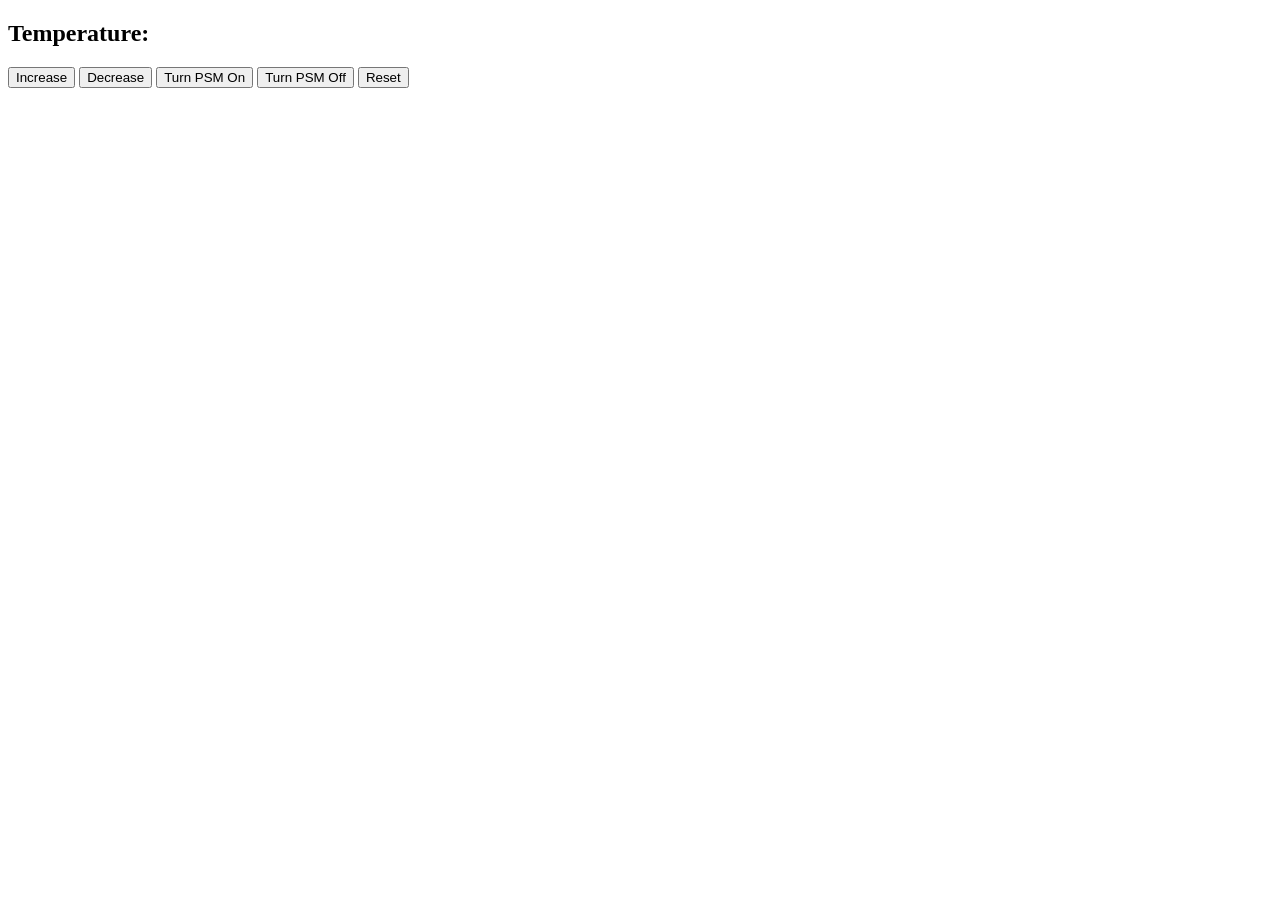
==== index.html @ 8dede503 "updates html sections" ====
<!doctype html>

<html>
  <head>
    <title>Thermostat</title>
    <script src="src/Thermostat.js"></script>
  </head>

  <body>
  <section> 
    <h1 id="temperature">Temperature: </h1>
    <h2 id="energy-usage"> </h2>
    <h2 id="psm-mode"> </h2>
    <p> 
    <button id="increase-temp">Increase</button>
    <button id="decrease-temp">Decrease</button>
    <button id="psm-on">Turn PSM On</button>
    <button id="psm-off">Turn PSM Off</button>
    <button id="reset">Reset</button>
    </p>
  </section>
  </body>
</html>
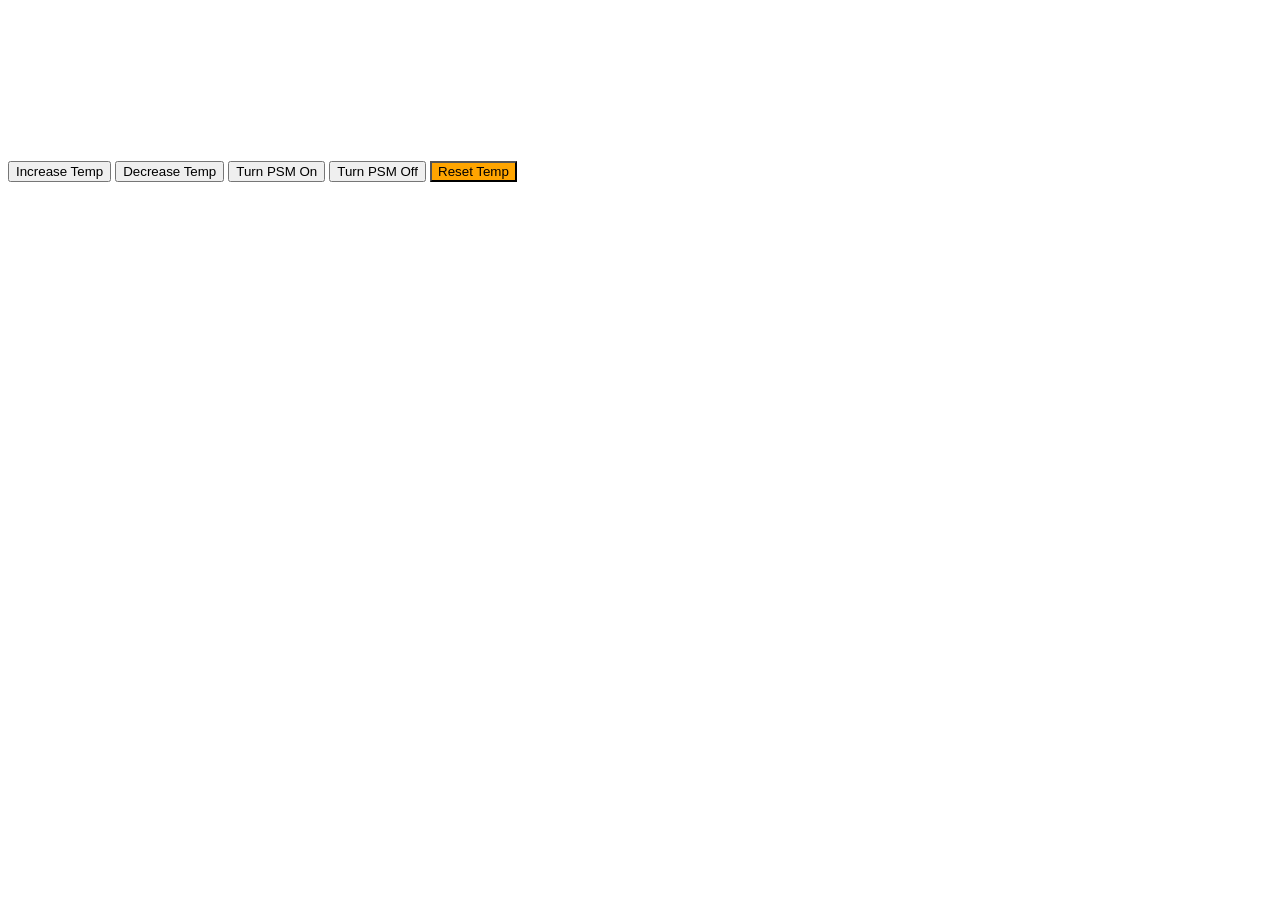
==== commit acc4464c: "adds jQuery document ready functions" ====
--- a/index.html
+++ b/index.html
@@ -4,19 +4,21 @@
   <head>
     <title>Thermostat</title>
     <script src="src/Thermostat.js"></script>
+    <script src="https://code.jquery.com/jquery-3.2.1.min.js"></script>
+    <script src="index.js"></script>
   </head>
 
   <body>
   <section> 
-    <h1 id="temperature">Temperature: </h1>
-    <h2 id="energy-usage"> </h2>
-    <h2 id="psm-mode"> </h2>
+    <h1 id="temperature"></h1>
+    <h2 id="energy-usage">Energy Usage: </h2>
+    <h2 id="psm-mode">PSM Mode: </h2>
     <p> 
-    <button id="increase-temp">Increase</button>
-    <button id="decrease-temp">Decrease</button>
+    <button id="increase-temp">Increase Temp</button>
+    <button id="decrease-temp">Decrease Temp</button>
     <button id="psm-on">Turn PSM On</button>
     <button id="psm-off">Turn PSM Off</button>
-    <button id="reset">Reset</button>
+    <button id="reset">Reset Temp</button>
     </p>
   </section>
   </body>
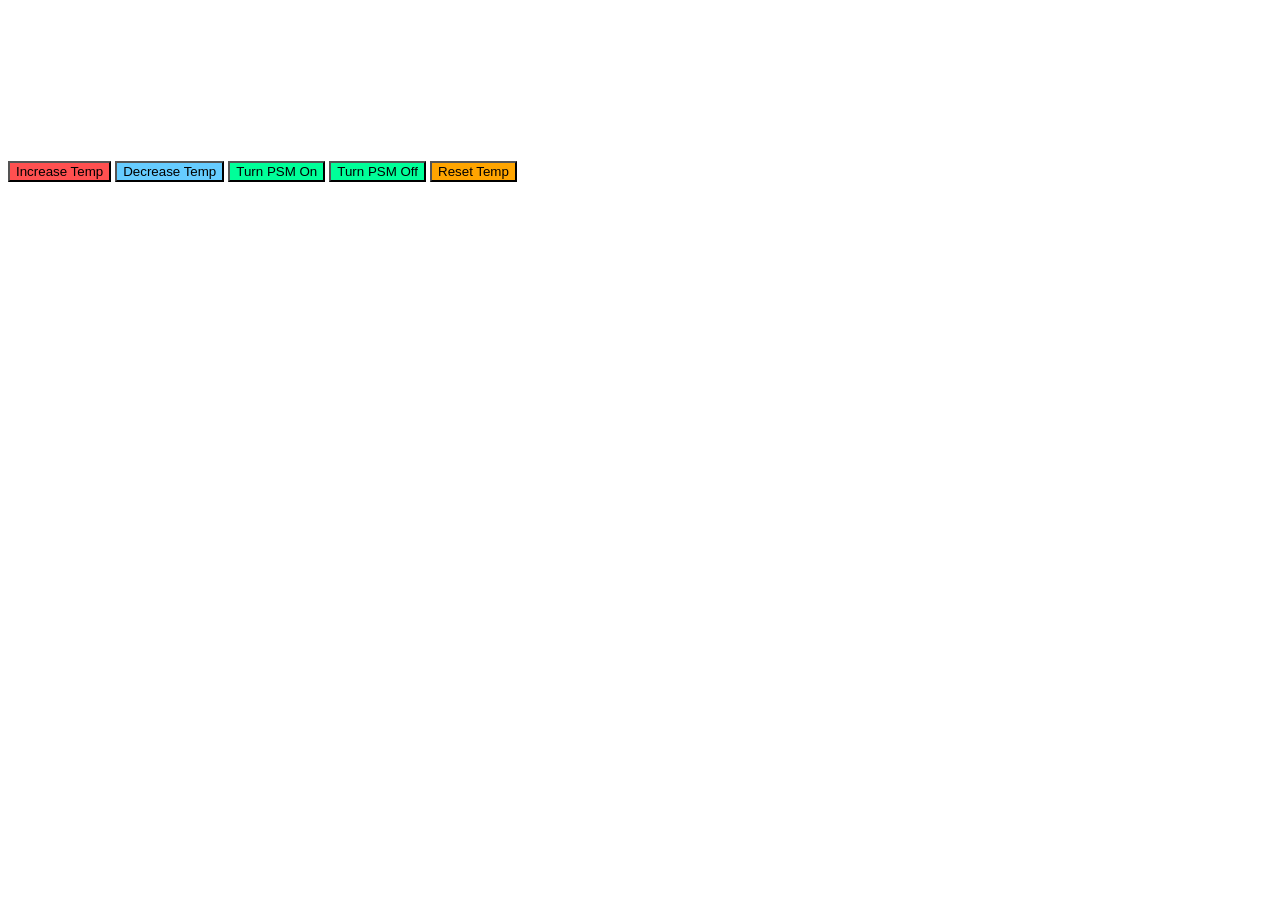
==== commit 4b73559e: "Fixes increaseTemp bug and adds increase and decrease buttons" ====
--- a/index.html
+++ b/index.html
@@ -11,8 +11,8 @@
   <body>
   <section> 
     <h1 id="temperature"></h1>
-    <h2 id="energy-usage">Energy Usage: </h2>
-    <h2 id="psm-mode">PSM Mode: </h2>
+    <h1 id="energy-usage">Energy Usage: </h1>
+    <h1 id="psm-mode">PSM Mode: </h1>
     <p> 
     <button id="increase-temp">Increase Temp</button>
     <button id="decrease-temp">Decrease Temp</button>
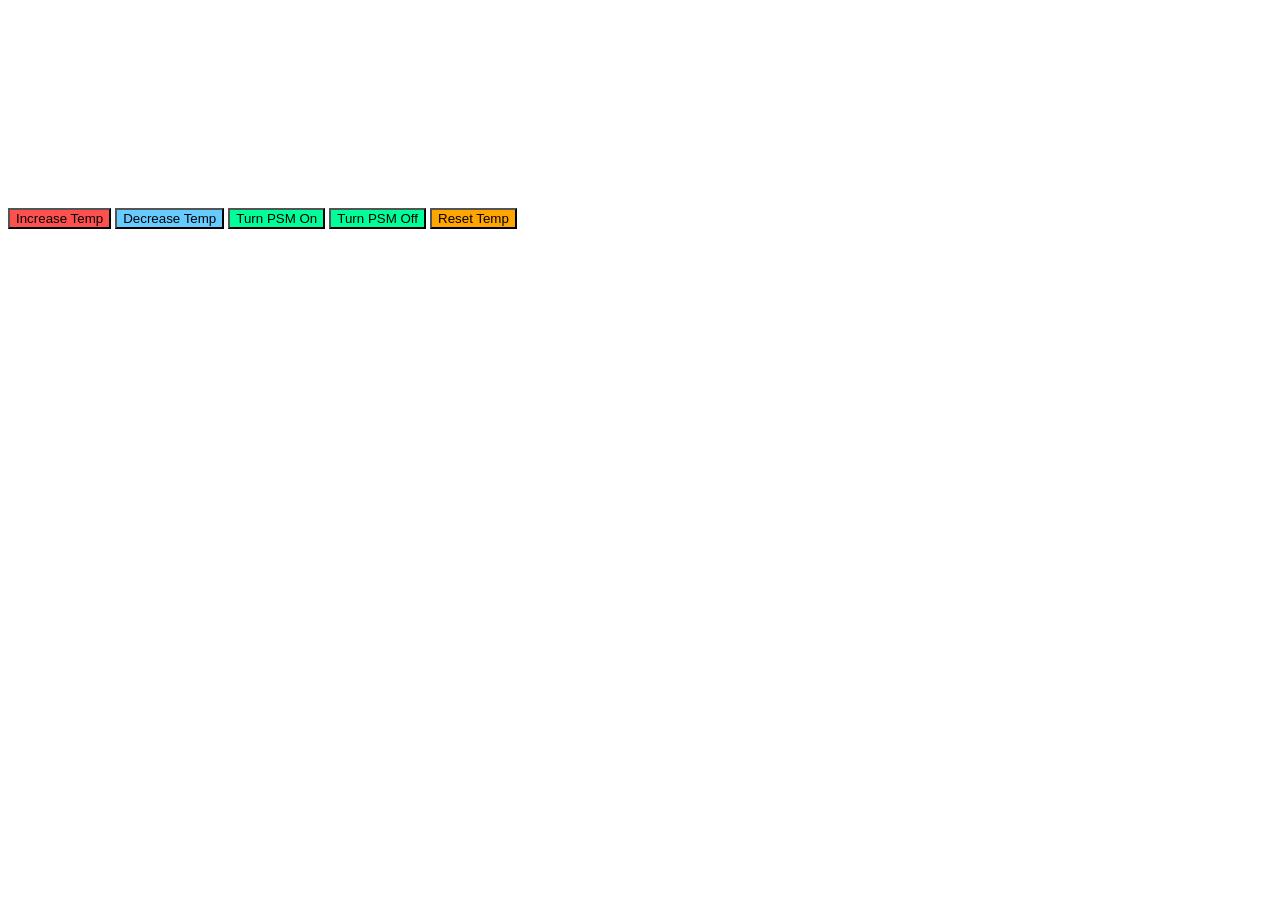
==== commit c2403acf: "adds reset and psm button functionality, refactored update temp function" ====
--- a/index.html
+++ b/index.html
@@ -11,8 +11,8 @@
   <body>
   <section> 
     <h1 id="temperature"></h1>
-    <h1 id="energy-usage">Energy Usage: </h1>
-    <h1 id="psm-mode">PSM Mode: </h1>
+    <h1 id="energy-usage"></h1>
+    <h1>PSM Mode:</h1><h1 id="psm-mode"></h1>
     <p> 
     <button id="increase-temp">Increase Temp</button>
     <button id="decrease-temp">Decrease Temp</button>
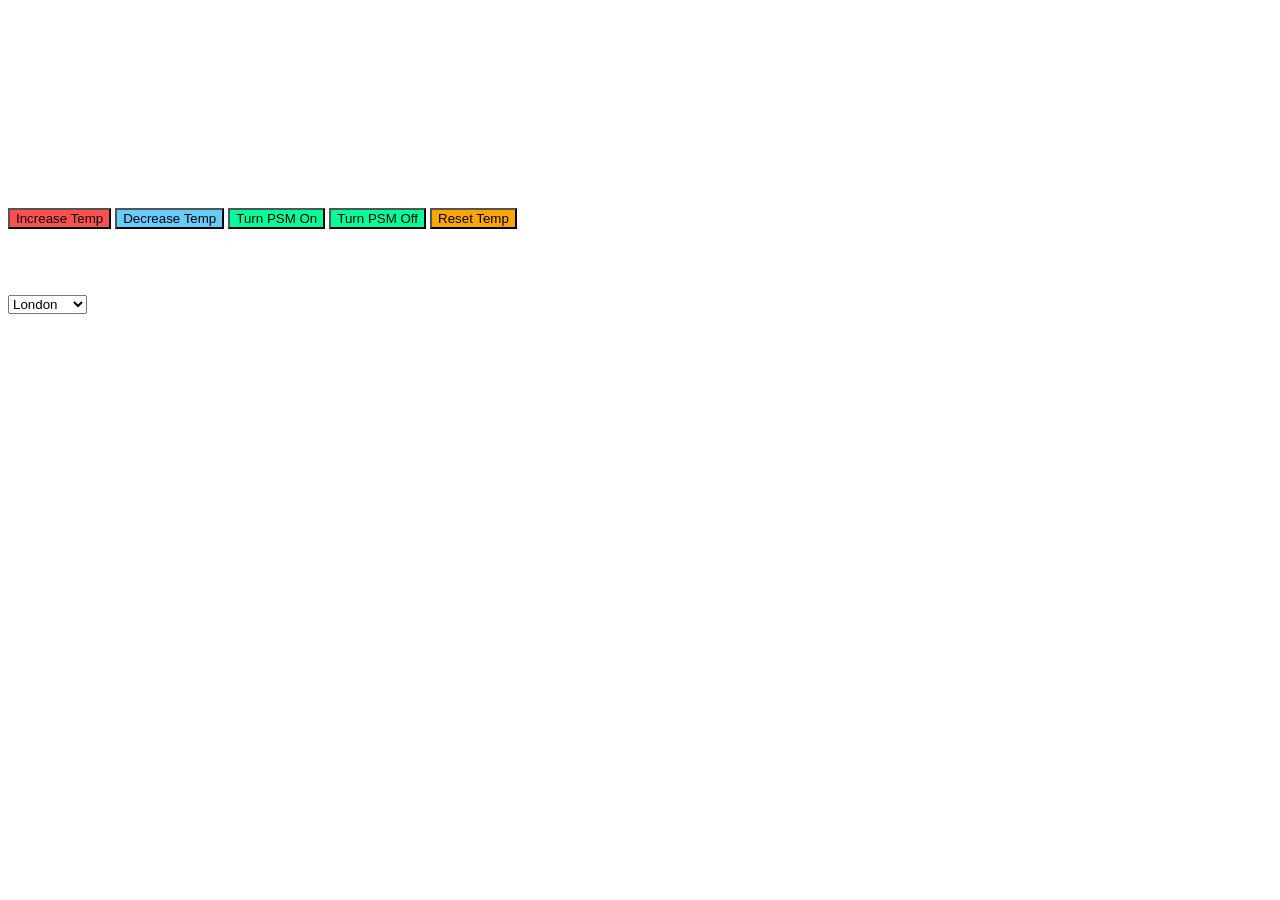
==== commit e2d20f49: "Adds openweathermap API and updates index.js to output weather" ====
--- a/index.html
+++ b/index.html
@@ -9,11 +9,11 @@
   </head>
 
   <body>
-  <section> 
+  <section>
     <h1 id="temperature"></h1>
     <h1 id="energy-usage"></h1>
     <h1>PSM Mode:</h1><h1 id="psm-mode"></h1>
-    <p> 
+    <p>
     <button id="increase-temp">Increase Temp</button>
     <button id="decrease-temp">Decrease Temp</button>
     <button id="psm-on">Turn PSM On</button>
@@ -21,5 +21,14 @@
     <button id="reset">Reset Temp</button>
     </p>
   </section>
+  <section>
+    <h1>Current temperature: <span id="current-temperature"></span></h1>
+    <select id="current-city">
+      <option value="london">London</option>
+      <option value="newyork">New York</option>
+      <option value="paris">Paris</option>
+      <option value="tokyo">Tokyo</option>
+    </select>
+  </section>
   </body>
 </html>
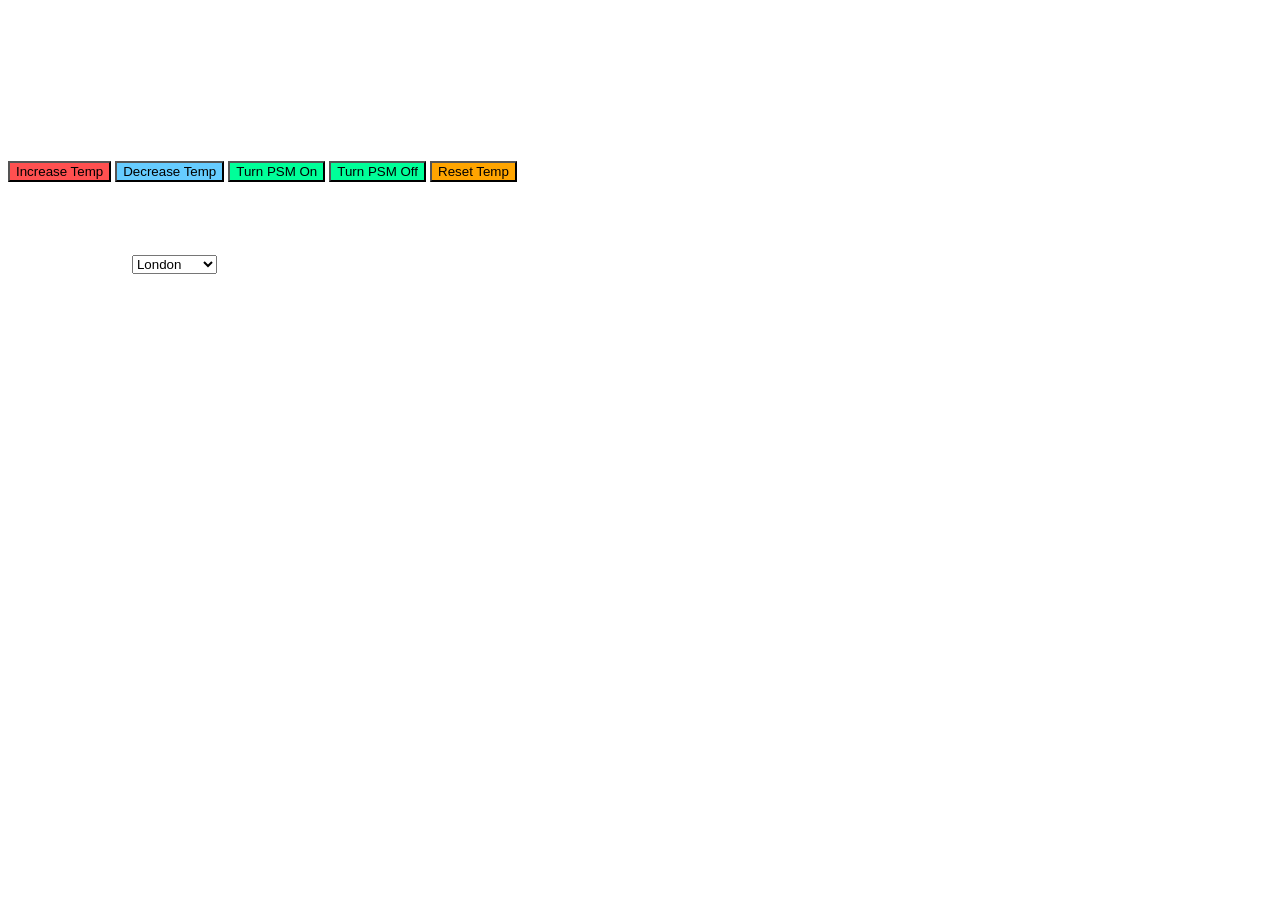
==== commit 0544ac99: "refactors interface for display weather function" ====
--- a/index.html
+++ b/index.html
@@ -10,9 +10,9 @@
 
   <body>
   <section>
-    <h1 id="temperature"></h1>
-    <h1 id="energy-usage"></h1>
-    <h1>PSM Mode:</h1><h1 id="psm-mode"></h1>
+    <h1>Set Temperature: <span id="temperature"></span>&deg;C</h1>
+    <h1>Energy Usage: <span id="energy-usage"></span></h1>
+    <h1>PSM Mode: <span id="psm-mode"></span></h1>
     <p>
     <button id="increase-temp">Increase Temp</button>
     <button id="decrease-temp">Decrease Temp</button>
@@ -22,13 +22,15 @@
     </p>
   </section>
   <section>
-    <h1>Current temperature: <span id="current-temperature"></span></h1>
+    <h1>Current temperature: <span id="current-temperature"></span>&deg;C</h1>
+    <h1>Select City: 
     <select id="current-city">
       <option value="london">London</option>
-      <option value="newyork">New York</option>
-      <option value="paris">Paris</option>
-      <option value="tokyo">Tokyo</option>
+      <option value="vancouver">Vancouver</option>
+      <option value="aukland">Auckland</option>
+      <option value="morocco">Morocco</option>
     </select>
+    </h1>
   </section>
   </body>
 </html>
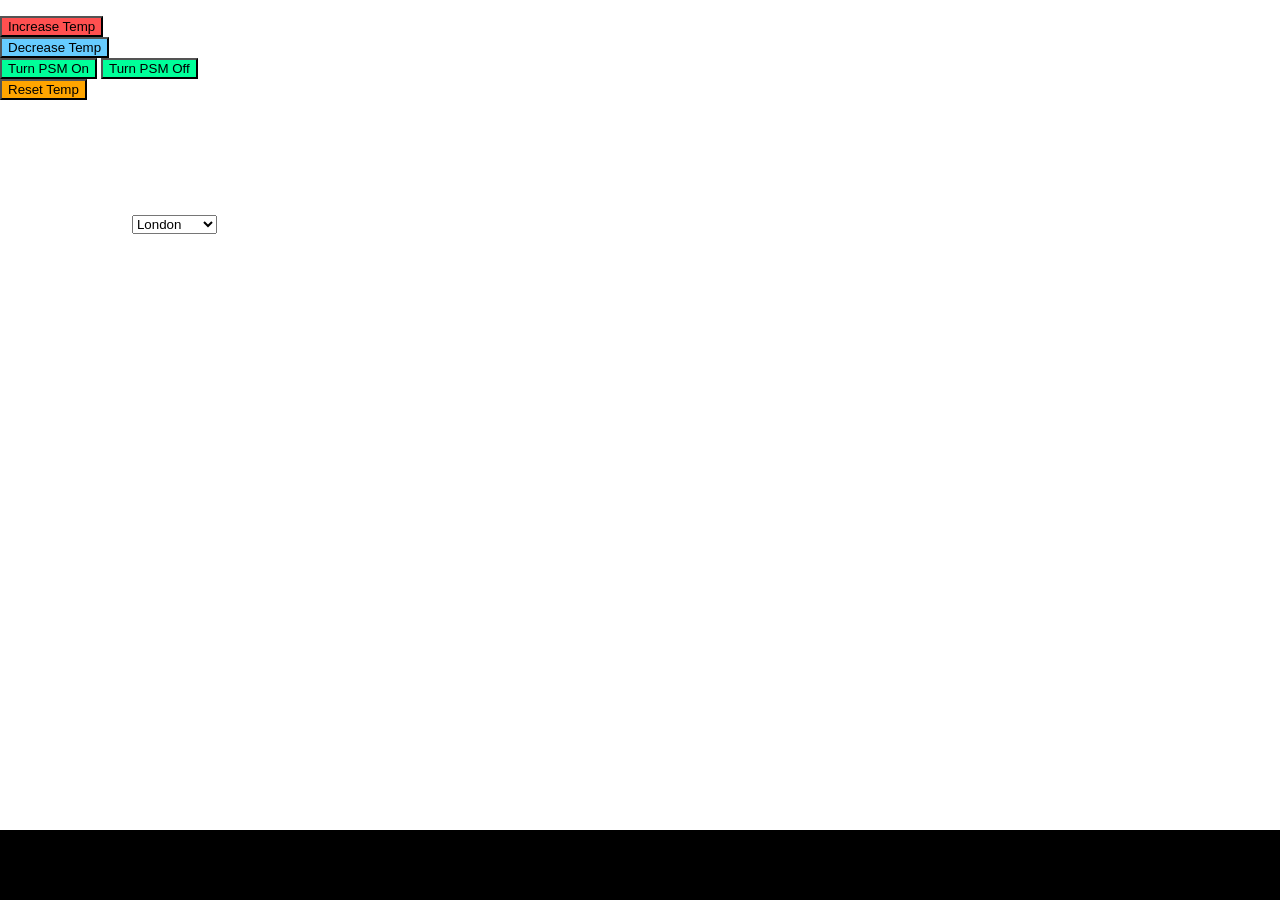
==== commit c3320530: "Adds css stylesheet" ====
--- a/index.html
+++ b/index.html
@@ -3,17 +3,18 @@
 <html>
   <head>
     <title>Thermostat</title>
+    <link rel="stylesheet" href="stylesheet.css">
     <script src="src/Thermostat.js"></script>
     <script src="https://code.jquery.com/jquery-3.2.1.min.js"></script>
     <script src="index.js"></script>
   </head>
 
   <body>
-  <section>
+  <section id="thermostat-settings">
     <h1>Set Temperature: <span id="temperature"></span>&deg;C</h1>
     <h1>Energy Usage: <span id="energy-usage"></span></h1>
     <h1>PSM Mode: <span id="psm-mode"></span></h1>
-    <p>
+    <p id="nav">
     <button id="increase-temp">Increase Temp</button>
     <button id="decrease-temp">Decrease Temp</button>
     <button id="psm-on">Turn PSM On</button>
@@ -21,9 +22,9 @@
     <button id="reset">Reset Temp</button>
     </p>
   </section>
-  <section>
+  <section id="weather-settings">
     <h1>Current temperature: <span id="current-temperature"></span>&deg;C</h1>
-    <h1>Select City: 
+    <h1>Select City:
     <select id="current-city">
       <option value="london">London</option>
       <option value="vancouver">Vancouver</option>
@@ -32,5 +33,7 @@
     </select>
     </h1>
   </section>
+  <footer>
+  </footer>
   </body>
 </html>
--- a/stylesheet.css
+++ b/stylesheet.css
@@ -0,0 +1,28 @@
+body {
+  background-image: url("https://ca.slack-edge.com/T03ALA7H4-U03MXEUE7-1ac66545231b-512");
+}
+
+#thermostat-settings {
+  max-width: 600px;
+  margin: 0 auto;
+}
+
+#nav {
+  position: fixed;
+  top: 0px;
+  left: 0px;
+  width: 200px;
+}
+
+#weather-settings {
+
+}
+
+footer {
+  position: fixed;
+  bottom: 0;
+  left: 0;
+  height: 70px;
+  background-color: black;
+  width: 100%;
+}
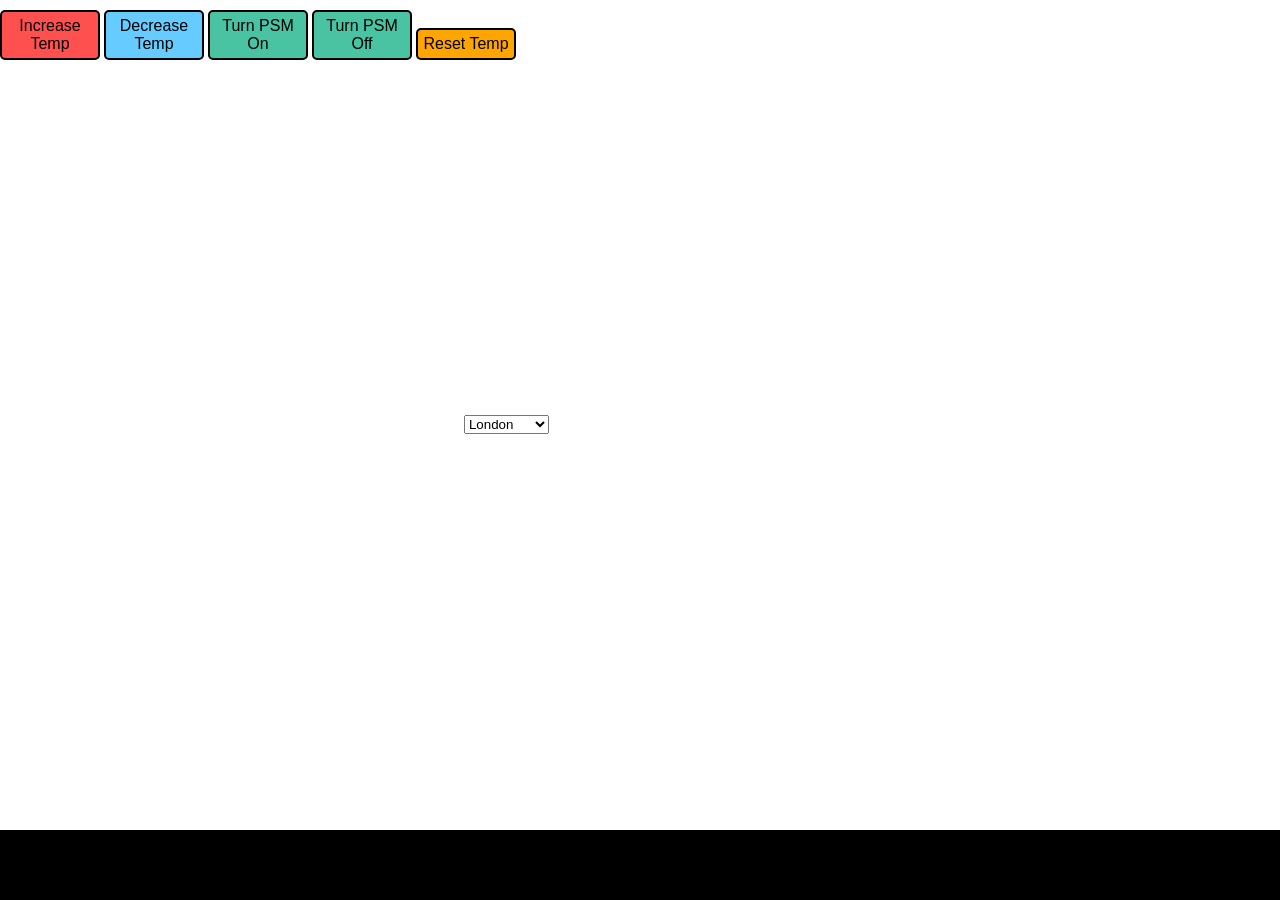
==== commit 33f524a9: "updates css" ====
--- a/index.html
+++ b/index.html
@@ -10,10 +10,6 @@
   </head>
 
   <body>
-  <section id="thermostat-settings">
-    <h1>Set Temperature: <span id="temperature"></span>&deg;C</h1>
-    <h1>Energy Usage: <span id="energy-usage"></span></h1>
-    <h1>PSM Mode: <span id="psm-mode"></span></h1>
     <p id="nav">
     <button id="increase-temp">Increase Temp</button>
     <button id="decrease-temp">Decrease Temp</button>
@@ -21,6 +17,10 @@
     <button id="psm-off">Turn PSM Off</button>
     <button id="reset">Reset Temp</button>
     </p>
+  <section id="thermostat-settings">
+    <h1>Set Temperature: <span id="temperature"></span>&deg;C</h1>
+    <h1>Energy Usage: <span id="energy-usage"></span></h1>
+    <h1>PSM Mode: <span id="psm-mode"></span></h1>
   </section>
   <section id="weather-settings">
     <h1>Current temperature: <span id="current-temperature"></span>&deg;C</h1>
--- a/stylesheet.css
+++ b/stylesheet.css
@@ -3,19 +3,28 @@
 }
 
 #thermostat-settings {
+  position: relative;
+  clear: both;
+  top: 100px;
   max-width: 600px;
   margin: 0 auto;
 }
 
 #nav {
   position: fixed;
+  display: inline-block;
   top: 0px;
   left: 0px;
-  width: 200px;
+  width: 100%;
+  margin: 10px auto;
 }
 
 #weather-settings {
-
+  position: relative;
+  top: 200px;
+  clear: both;
+  max-width: 600px;
+  margin: 0 auto;
 }
 
 footer {
@@ -26,3 +35,38 @@
   background-color: black;
   width: 100%;
 }
+
+h1 {
+ color: white;
+}
+
+button {
+   border: solid 2px;
+   text-align: center;
+   font-size: 100%;
+   border-radius: 5px;
+   margin: 0 auto;
+   padding: 5px;
+   width: 100px;
+}
+
+section {
+  position: relative;
+  top: 50px;
+}
+
+#reset{ 
+  background-color: orange;
+}
+
+#increase-temp{ 
+  background-color: #ff5050;
+}
+
+#decrease-temp{ 
+  background-color: #66ccff;
+}
+
+#psm-on, #psm-off{ 
+  background-color: rgb(74, 195, 162);
+}
